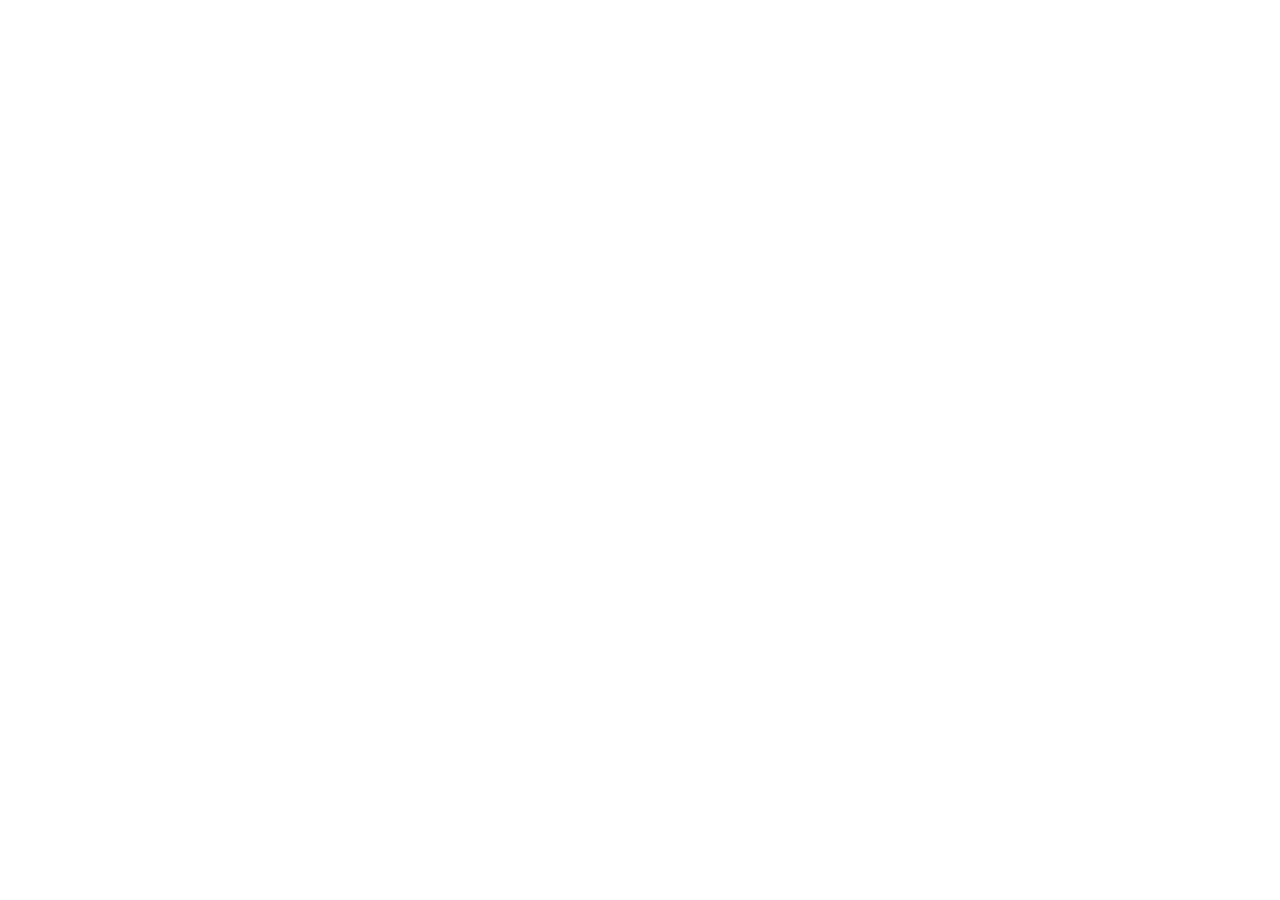
==== public/index.html @ 8a33f5da "add structure folders kit react" ====
<!DOCTYPE html>
<html lang="en">

<head>
  <meta charset="utf-8" />
  <link rel="icon" href="%PUBLIC_URL%/favicon.png" />
  <meta name="viewport" content="width=device-width, initial-scale=1" />

  <!-- Por aquí van font-awesome y Google Fonts -->

  <!-- CSS de las profes -->
  <link rel="stylesheet" href="https://beta.adalab.es/resources/stylesheets/all.css">

  <title>Evaluación Final NuriaCode</title>
</head>

<body>
  <div id="root"></div>
</body>

</html>
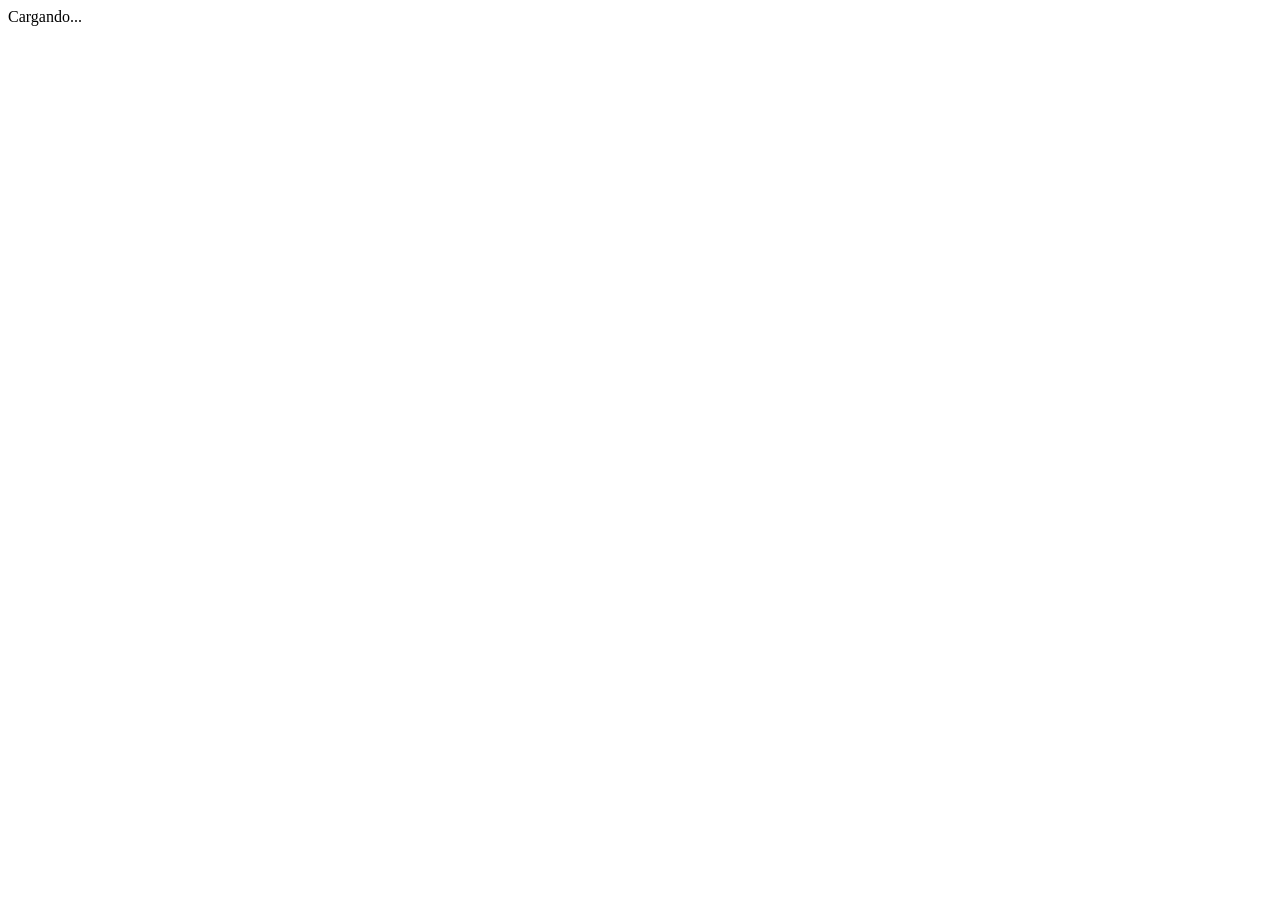
==== commit ce1614f7: "add readme and filter gender" ====
--- a/public/index.html
+++ b/public/index.html
@@ -7,7 +7,8 @@
   <meta name="viewport" content="width=device-width, initial-scale=1" />
 
   <!-- Por aquí van font-awesome y Google Fonts -->
-
+  <script src="https://kit.fontawesome.com/8841dc85f6.js"
+    crossorigin="anonymous"></script>
   <!-- CSS de las profes -->
   <link rel="stylesheet" href="https://beta.adalab.es/resources/stylesheets/all.css">
 
@@ -15,7 +16,7 @@
 </head>
 
 <body>
-  <div id="root"></div>
+  <div className="loading" id="root">Cargando...</div>
 </body>
 
 </html>
